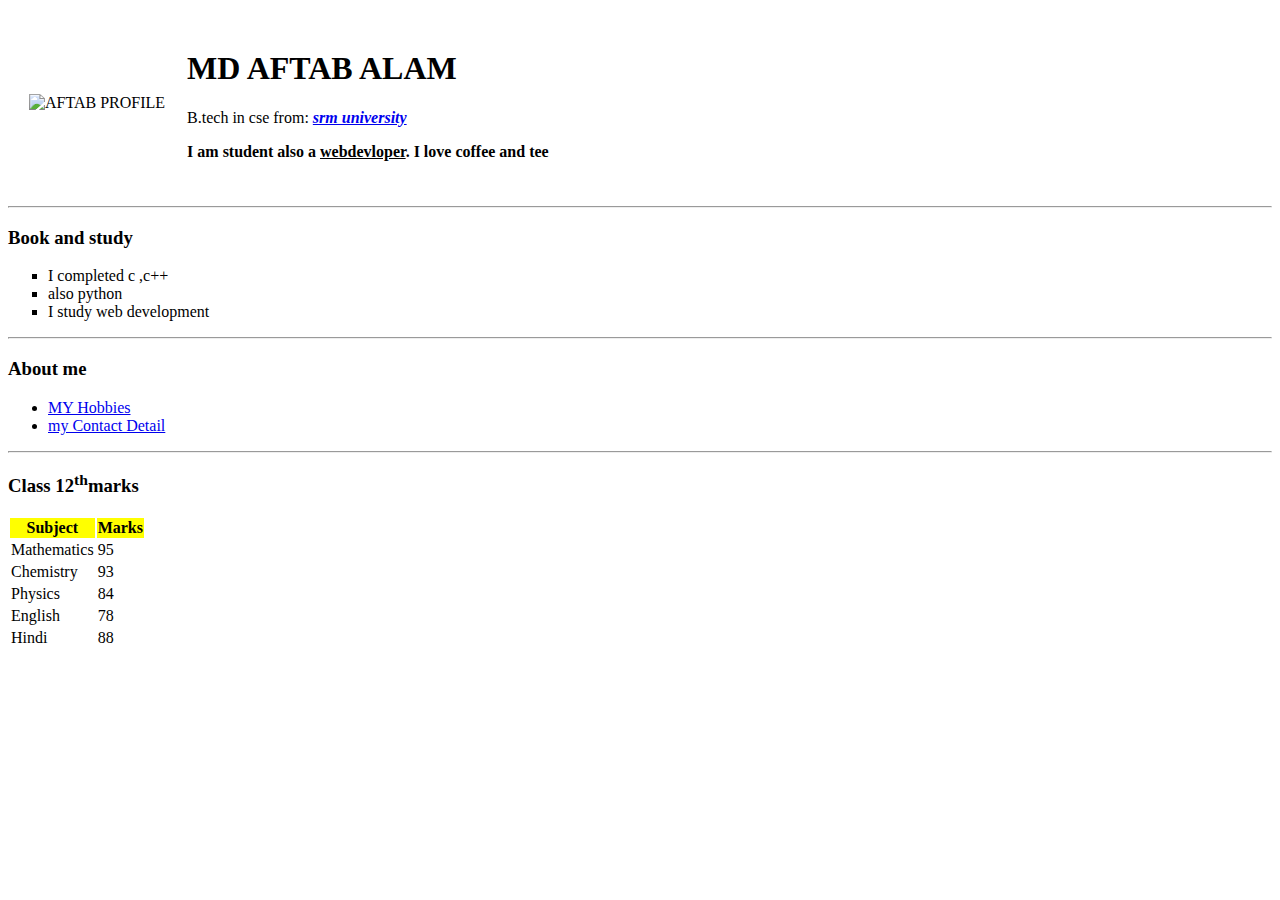
==== index.html @ d4c9aeb2 "Update index.html" ====
<!DOCTYPE html>
<html lang="en">
<head>
    <meta charset="UTF-8">
    <title>alam website</title>
    <link rel="stylesheet" href="css/style.css">
</head>
<body>
  <table cellspacing="20">
    <tr>
      <td><img class="profile" src="IMG.jpeg" alt="AFTAB PROFILE" width="150" height="150"></td>
      <td><h1>MD AFTAB ALAM </h1>
        <P>B.tech in cse from:<strong> <em><a href="https://srmuniversity.ac.in/">srm university</a></em><strong></P>
        <p>I am student also a <u>webdevloper</u>. I love coffee and tee</p></td>
    </tr>

  </table>
  <hr>
  <h3>Book and study</h3>
  <ul style="list-style-type:square;">
    <li>I completed c ,c++</li>
    <li>also python</li>
    <li>I study web development</li>
  </ul>
  <hr>
  <h3>About me</h3>
  <ul>
    <li><a href="hobbies.html">MY Hobbies</a></li>
    <li><a href="contact-me.html">my Contact Detail</a></li>
  </ul>
  <hr>
  <h3>Class 12<sup>th</sup>marks</h3>
  <table>
    <thead>
      <tr style="background-color:yellow;">
        <th>Subject</th>
        <th>Marks</th>
      </tr>
    </thead>
    <tbody>
      <tr>
        <td>Mathematics</td>
        <td>95</td>
        
      </tr>
      <tr>
        <td>Chemistry</td>
        <td>93</td>
        
      </tr>
      <tr>
        <td>Physics</td>
        <td>84</td>
        
      </tr>
      <tr>
        <td>English</td>
        <td>78</td>
         
      </tr>
      <tr>
        <td>Hindi</td>
          <td>88</td>
      </tr>
    </tbody>

  </table>

</body>
</html>
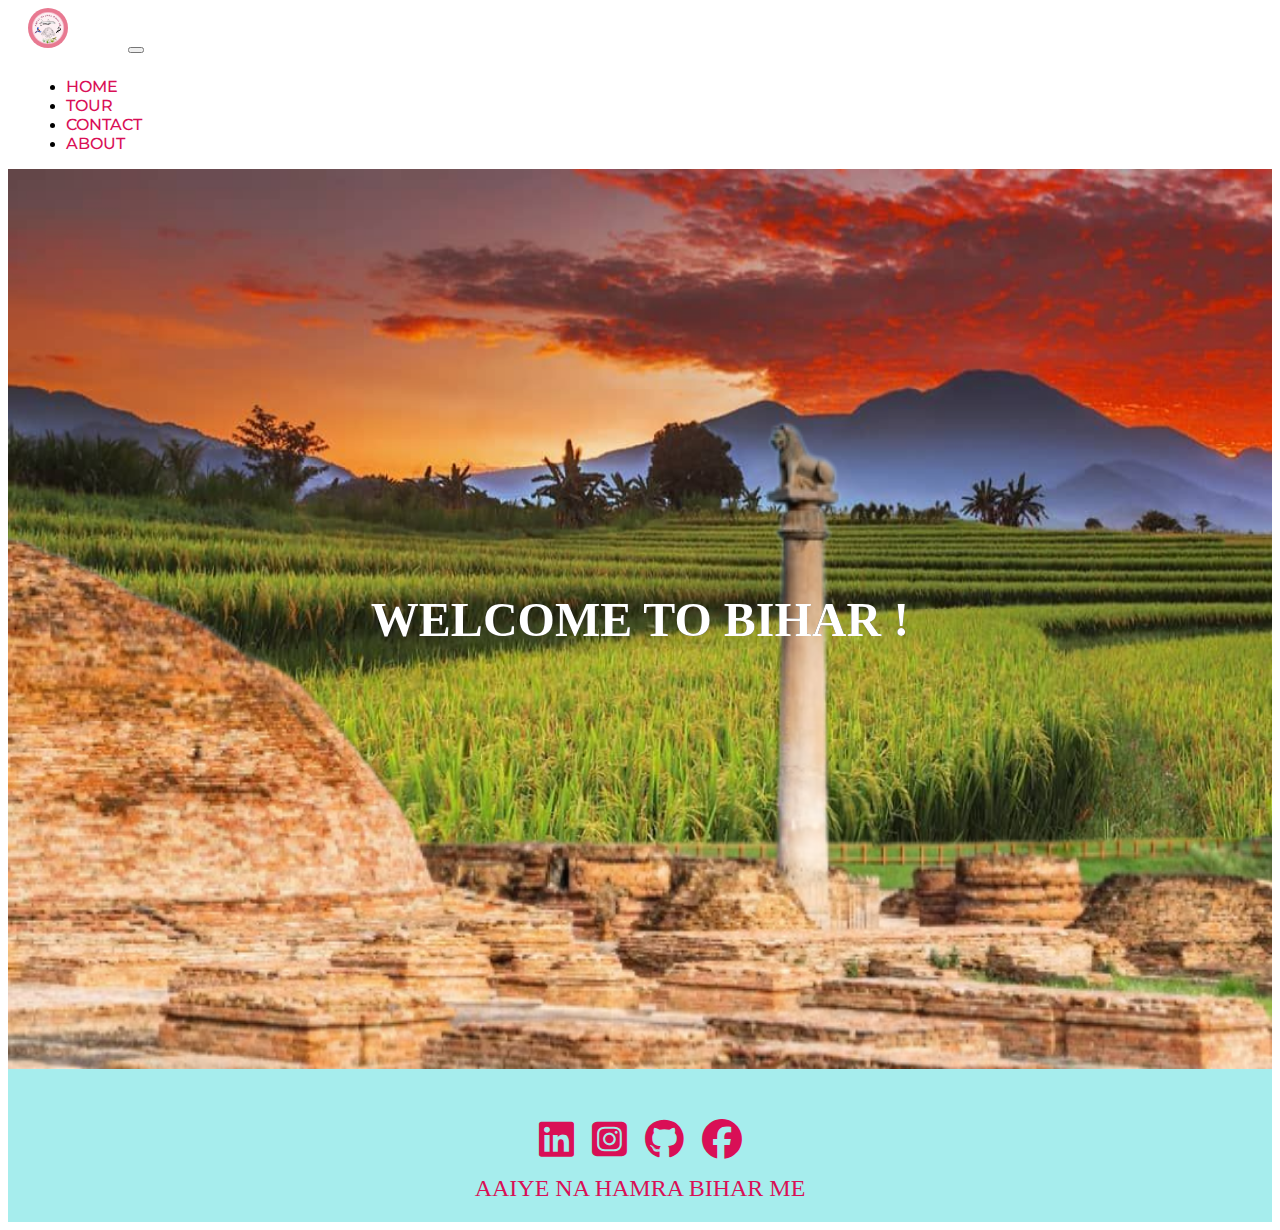
==== commit 4260a5f1: "changes" ====
--- a/index.html
+++ b/index.html
@@ -1,70 +1,220 @@
 <!DOCTYPE html>
-<html lang="en">
-<head>
-    <meta charset="UTF-8">
-    <title>alam website</title>
-    <link rel="stylesheet" href="css/style.css">
-</head>
-<body>
-  <table cellspacing="20">
-    <tr>
-      <td><img class="profile" src="IMG.jpeg" alt="AFTAB PROFILE" width="150" height="150"></td>
-      <td><h1>MD AFTAB ALAM </h1>
-        <P>B.tech in cse from:<strong> <em><a href="https://srmuniversity.ac.in/">srm university</a></em><strong></P>
-        <p>I am student also a <u>webdevloper</u>. I love coffee and tee</p></td>
-    </tr>
-
-  </table>
-  <hr>
-  <h3>Book and study</h3>
-  <ul style="list-style-type:square;">
-    <li>I completed c ,c++</li>
-    <li>also python</li>
-    <li>I study web development</li>
-  </ul>
-  <hr>
-  <h3>About me</h3>
-  <ul>
-    <li><a href="hobbies.html">MY Hobbies</a></li>
-    <li><a href="contact-me.html">my Contact Detail</a></li>
-  </ul>
-  <hr>
-  <h3>Class 12<sup>th</sup>marks</h3>
-  <table>
-    <thead>
-      <tr style="background-color:yellow;">
-        <th>Subject</th>
-        <th>Marks</th>
-      </tr>
-    </thead>
-    <tbody>
-      <tr>
-        <td>Mathematics</td>
-        <td>95</td>
-        
-      </tr>
-      <tr>
-        <td>Chemistry</td>
-        <td>93</td>
-        
-      </tr>
-      <tr>
-        <td>Physics</td>
-        <td>84</td>
-        
-      </tr>
-      <tr>
-        <td>English</td>
-        <td>78</td>
-         
-      </tr>
-      <tr>
-        <td>Hindi</td>
-          <td>88</td>
-      </tr>
-    </tbody>
-
-  </table>
-
-</body>
+<html>
+  <head>
+    <meta charset="utf-8" />
+    <meta http-equiv="X-UA-Compatible" content="IE=edge" />
+    <title></title>
+    <meta name="description" content="" />
+    <meta name="viewport" content="width=device-width, initial-scale=1" />
+    <link rel="stylesheet" href="css/style.css" />
+    <!--font awesome-->
+    <link rel="stylesheet" href="path/to/font-awesome/css/font-awesome.min.css">
+    <link rel="stylesheet" href="" />
+    <link
+      rel="stylesheet"
+      type="text/css"
+      href=" https://cdnjs.cloudflare.com/ajax/libs/font-awesome/6.3.0/css/all.min.css"
+    />
+    <!--google font-->
+    <link href="//db.onlinewebfonts.com/c/c144af7d488f9069913d40dee3cd1f70?family=Algerian" rel="stylesheet" type="text/css"/>
+    <link
+      href="https://fonts.googleapis.com/css2?family=Montserrat:wght@100;300;400;500;900&family=Ubuntu:wght@300;400;700&display=swap"
+      rel="stylesheet"
+    />
+    <!--bootstrap-->
+    <link
+      href="https://cdn.jsdelivr.net/npm/bootstrap@5.0.2/dist/css/bootstrap.min.css"
+      rel="stylesheet"
+      integrity="sha384-EVSTQN3/azprG1Anm3QDgpJLIm9Nao0Yz1ztcQTwFspd3yD65VohhpuuCOmLASjC"
+      crossorigin="anonymous"
+    />
+    <script
+      src="https://cdnjs.cloudflare.com/ajax/libs/bootstrap/5.3.0-alpha1/js/bootstrap.min.js"
+      integrity="sha512-eHx4nbBTkIr2i0m9SANm/cczPESd0DUEcfl84JpIuutE6oDxPhXvskMR08Wmvmfx5wUpVjlWdi82G5YLvqqJdA=="
+      crossorigin="anonymous"
+      referrerpolicy="no-referrer"
+    ></script>
+    <script
+      src="https://code.jquery.com/jquery-3.2.1.slim.min.js"
+      integrity="sha384-KJ3o2DKtIkvYIK3UENzmM7KCkRr/rE9/Qpg6aAZGJwFDMVNA/GpGFF93hXpG5KkN"
+      crossorigin="anonymous"
+    ></script>
+    <script
+      src="https://cdn.jsdelivr.net/npm/popper.js@1.12.9/dist/umd/popper.min.js"
+      integrity="sha384-ApNbgh9B+Y1QKtv3Rn7W3mgPxhU9K/ScQsAP7hUibX39j7fakFPskvXusvfa0b4Q"
+      crossorigin="anonymous"
+    ></script>
+    <script
+      src="https://cdn.jsdelivr.net/npm/bootstrap@4.0.0/dist/js/bootstrap.min.js"
+      integrity="sha384-JZR6Spejh4U02d8jOt6vLEHfe/JQGiRRSQQxSfFWpi1MquVdAyjUar5+76PVCmYl"
+      crossorigin="anonymous"
+    ></script>
+  </head>
+  <body>
+    <div class="container-fluid">
+      <nav class="navbar navbar-expand-lg navbar-light">
+        <a class="navbar-brand" href="#">
+        <img src="images/aaiye na hmra bihar me.png" alt="logo" class="logo">
+        </a>
+        <button
+          class="navbar-toggler"
+          type="button"
+          data-toggle="collapse"
+          data-target="#navbarSupportedContent"
+          aria-controls="navbarSupportedContent"
+          aria-expanded="false"
+          aria-label="Toggle navigation"
+        >
+          <span class="navbar-toggler-icon"></span>
+        </button>
+        <div class="collapse navbar-collapse" id="navbarSupportedContent">
+          <ul class="navbar-nav ms-auto">
+            <li class="nav-item active">
+              <a class="nav-link" href="#home"
+                >Home <span class="sr-only"></span
+              ></a>
+            </li>
+            <li class="nav-item">
+              <a class="nav-link" href="#testimonials">tour</a>
+            </li>
+            <li class="nav-item">
+              <a class="nav-link" href="#con">contact</a>
+            </li>
+            <li class="nav-item">
+              <a class="nav-link" href="#plan">about</a>
+            </li>
+          </ul>
+        </div>
+      </nav>
+    </div>
+    <div class="wrapper">
+      <header>
+        <img src="images/rice.jpg" id="image" alt="rajgir-image" class="bg" />
+        <img src="images/Ashoka_Pillar_Stupa2-removebg-preview.png" id="image" alt="" class="fg" />
+        <h1 class="tittle">WELCOME TO BIHAR !</h1>
+      </header>
+      <section>
+        <div id="home">
+        <h2 class="around" >Travel Around The Bihar</h2>
+        <p>Don't wait until tomorrow, discover your adventure now and feel the sensation of closeness to nature aruond you, to get the best of you just need to leave and go where you like.</p>
+        </div>
+        <div class="about-us">
+        <img src="images/darbhanga3.png" id="darbhanga" alt="darbhanga" />
+        <p class="travel">We Are The Best Travel Agent</p>
+        <h3 class="last">  Our most popular activites are Trekking, Rafting, Windsurfing and Paragliding</h3>
+        <h3 class="last">Travel around the Bihar to see the beauty of nature easily and safely with AAIYE NA HAMRA BIHAR ME. Every one is young once but not everyone has traveled the Bihar</h3>
+    </div>
+  </section>
+    <!--Top value-->
+    <div id="plan">
+      <div class="try">
+       <p class="top">Top values for you</p>
+       <h3 class="value">Try varity of benefits when using our services</h3>
+      </div>
+      <div class="row">
+        <div class="col-lg-4 plan-box">
+          <i class="fa-regular fa-pen-field"></i>
+          <h3 class="enjoy">Plan a Trip</h3>
+          <p class="plan">Discover some of the most unique and fulfilling experiences your nextdestination has to offer Providing the best.</p>
+        </div>
+        <div class="col-lg-4 plan-box"> 
+          <i class="fa-light fa-message-dollar"></i>
+          <h3 class="enjoy">Explore and Save</h3>
+          <p class="plan">Discover some of the most unique and fulfilling experiences your nextdestination has to offer Providing the best.</p>
+        </div>
+        <div class="col-lg-4 plan-box">
+          <i class="fa-regular fa-broccoli"></i>
+          <h3  class="enjoy">Enjoy Your Trip</h3>
+          <p class="plan"> Discover some of the most unique and fulfilling experiences your nextdestination has to offer Providing the best.</p>
+        </div>
+      </div>
+    </div>
+    <!--tour-->
+    <section id="testimonials">
+      <div id="testimonial-carousel" class="carousel slide" data-ride="carousel">
+        <div class="carousel-indicators">
+          <button type="button" data-bs-target="#testimonial-carousel" data-bs-slide-to="0" class="active"></button>
+          <button type="button" data-bs-target="#testimonial-carousel" data-bs-slide-to="1"></button>
+          <button type="button" data-bs-target="#testimonial-carousel" data-bs-slide-to="2"></button>
+          <button type="button" data-bs-target="#testimonial-carousel" data-bs-slide-to="3"></button>
+        </div>
+        <div class="carousel-inner">
+          <div class="carousel-item active">
+            <p class="testimonial-text">
+              The Tomb of Sher Shah Suri is in Sasaram in Rohtas district of Bihar. The construction work of this tomb was started by Sher Shah himself and completed by his son and successor Islam Shah some 3 months after the death of Sher Shah in 1545 A.D
+            </p>
+            <img
+              src="images/SHASA RAM.jpg"
+              class="testimonials-image center"
+              alt="shasaram in bihar"
+            />
+            </div>
+          <div class="carousel-item">
+            <p class="testimonial-text">
+              Nalanda University was one of the world's first residential universities, as it had dormitories for students.It is also one of the most famous universities. In its heyday it accommodated over 10,000 students and 2,000 teachers.The university was considered an architectural masterpiece, and was marked by a lofty wall and one gate.Nalanda had eight separate compounds and ten temples, along with many meditation halls and classrooms.
+            </p>
+            <img
+              class="testimonials-image center"
+              src="images/nalanda-univ.jpg"
+              alt="nalanda-university"
+            />
+            </div>
+          <div class="carousel-item">
+            <p class="testimonial-text">
+              Tutula Bhawani is located nearby Tilauthu and approximately 20 Km south west from Dehri-on-Sone.The two large mountains one from north west and another from south east at converge to create a green valley which stretches to 1 mile ,there's a spring fall in the middle and from the middle of the valley a kachuar river flows. All this creates a fascinating scene, from east this valley stretches 300 M wick wharves, from west it shrinks to only 50M from west a spring fall is created which falls from a height of 200 M.   
+            </p>
+            <img
+              class="testimonials-image center"
+              src="images/rohtash bihar.jpg"
+              alt="water fall in bihar"
+            />
+          </div>
+          <div class="carousel-item">
+            <p class="testimonial-text">
+              Gol Ghar is a round house built on the banks of River Ganga in Patna, Bihar. Originally designed as a storehouse, this structure was built in the year 1786 by Captain John Garstin.the Gol Ghar provides the visitors with panoramic views of the River Ganga.
+            </p>
+            <img
+              class="testimonials-image center"
+              src="images/patna golghar.jpg"
+              alt="patna"
+            />
+        </div>
+        <a
+          class="carousel-control-prev"
+          href="#testimonial-carousel"
+          role="button"
+          data-slide="prev"
+        >
+          <span class="carousel-control-prev-icon" aria-hidden="true"></span>
+          <span class="sr-only">Previous</span>
+        </a>
+        <a
+          class="carousel-control-next"
+          href="#testimonial-carousel"
+          role="button"
+          data-slide="next"
+        >
+          <span class="carousel-control-next-icon" aria-hidden="true"></span>
+          <span class="sr-only">next</span>
+        </a>
+      </div>
+    </section>
+    <!--contact me-->
+    <div class="contact-massage" id="con">
+      <h class="touch">Get In Touch</h2>
+      <p class="let">Let's Don't Miss The 50% Discount And Explore The Beauty of The Bihar</p>
+      <a class="btn btn-primary" href="mailto:mdaftabalam49041@email.com">Get Start</a>
+    </div>
+  </div>
+  
+  
+  <div class="bottom-container">
+    <a class="footer-link" href="https://www.linkedin.com/in/md-aftab-alam-1bba22237"><i class="fa-brands fa-linkedin icon linkedin"></i></a>
+    <a class="footer-link" href="https://www.instagram.com/aftab9631/?igshid=YzgyMTM2MGM%3D"><i class="fa-brands fa-square-instagram icon"></i></a>
+    <a class="footer-link" href="https://github.com/mdaftab41"><i class="fa-brands fa-github icon"></i></a>
+    <a class="footer-link" href="https://m.facebook.com/bookmarks/"><i class="fa-brands fa-facebook icon"></i></a><br>
+    <a href="https://www.youtube.com/watch?v=RIUqSA7kHZo" class="copyright">AAIYE NA HAMRA BIHAR ME</a>
+  </div>
+    <script src="" async defer></script>
+  </body>
 </html>
--- a/css/style.css
+++ b/css/style.css
@@ -0,0 +1,324 @@
+.logo {
+  width: 40px;
+  border-radius: 50%;
+  float: left;
+  margin: 0px 20px;
+  padding-top: 0px;
+}
+.nav-item {
+  margin: 0 18px;
+  text-transform: uppercase;
+}
+.navbar-nav {
+  text-align: left;
+}
+.navbar-brand {
+  width: auto;
+  font-family: "ubuntu";
+  font-size: 2.5rem;
+  font-weight: bold;
+  margin-left: 40px;
+  padding-top: 0px;
+}
+
+.nav-link {
+  font-size: 1rem;
+  font-family: "montserrat";
+  font-weight: 500;
+  color:#000;
+}
+
+.container-fluid {
+  padding: 0 !important;
+}
+.tittle {
+  font-family: algerian;
+  font-size: 3rem;
+  color: #fff;
+  text-shadow: 0 0 #000;
+}
+section {
+  background-color: antiquewhite;
+}
+.wrapper {
+  height: 100vh;
+  overflow-y: auto;
+  overflow-x: hidden;
+  perspective: 10px;
+}
+header {
+  position: relative;
+  display: flex;
+  justify-content: center;
+  align-items: center;
+  height: 100%;
+  transform-style: preserve-3d;
+  z-index: -1;
+}
+.bg,
+.fg {
+  position: absolute;
+  height: 100%;
+  width: 100%;
+  object-fit: center;
+}
+.bg {
+  transform: translateZ(-10px) scale(2);
+  z-index: -1;
+}
+.fg {
+  transform: translateZ(-10px) scale(1);
+  transform: translateY(10px) scale(1);
+  z-index: -1;
+}
+
+#darbhanga {
+  width: 45%;
+  height: 360px;
+  margin: 15px;
+  float: left;
+}
+.around,
+.top {
+  text-align: center;
+  color: darkgreen;
+  margin-top: 0px 10px;
+  font-size: 3rem;
+  font-family: "ubuntu";
+}
+p,
+h3 {
+  font-size: 2rem;
+  font-family: "montserrat";
+  font-weight: 300;
+  padding: 0px 50px;
+  color: black;
+}
+.travel {
+  text-align: center;
+  color: darkgreen;
+  font-size: 3rem;
+  font-family: "ubuntu";
+}
+hr {
+  border: dotted #eaf6f6 6px;
+  border-bottom: none;
+  width: 15%;
+  margin: 100px auto;
+  align-items: center;
+}
+.value {
+  font-size: 2rem;
+  font-family: "montserrat";
+  font-weight: 300;
+  padding: 0px 50px;
+  text-align: center;
+  color: black;
+}
+.plan-box {
+  display: grid;
+  border-radius: 1px black;
+}
+.enjoy,
+.touch {
+  text-align: center;
+  color: darkgreen;
+  font-size: 2rem;
+  font-family: algerian;
+}
+.plan {
+  font-size: 1rem;
+  color: #000;
+}
+/*testimonials*/
+.testimonials-image {
+  width: 50%;
+  height: 300px;
+  margin-left: 22%;
+}
+.testimonial-text {
+  font-family: "montserrat";
+  font-size: 1rem;
+  color: red;
+  margin: 7px 220px;
+}
+/*contact me*/
+.contact-massage {
+  background-color: #a6eded;
+  text-align: center;
+  color: #000;
+}
+.btn {
+  background: #11cdd4;
+  border-radius: 8px;
+  font-family: "Montserrat", sans-serif;
+  color: #fff;
+  font-size: 20px;
+  padding: 10px 20px 10px 20px;
+  text-decoration: none;
+}
+
+.btn:hover {
+  background: #30e3cb;
+  text-decoration: none;
+}
+.bottom-container {
+  background-color: #a6eded;
+  padding: 50px 0 20px;
+  text-align: center;
+}
+.copyright {
+  color: #d90f56;
+  font-size: 1.5rem;
+  padding: 20px 0px;
+}
+.footer-link {
+  margin: 7px;
+}
+.icon {
+  font-size: 40px;
+  margin-bottom: 1rem;
+}
+.icon:hover {
+  color: #ff4c68;
+}
+.touch {
+  text-align: center;
+  color: darkgreen;
+  font-size: 3rem;
+  font-family: "ubuntu";
+}
+.let {
+  margin: 0px 230px;
+}
+a:link {
+  text-decoration: none;
+  color: #d90f56;
+}
+
+a:visited {
+  text-decoration: none;
+  color: darkred;
+}
+
+a:hover {
+  text-decoration: none;
+  color: cornflowerblue;
+}
+
+a:active {
+  text-decoration: none;
+  color: blue;
+}
+@media only screen and (max-width: 719px) and (min-width: 511px) {
+  #darbhanga {
+    width: 100%;
+    height: 360px;
+    margin: 15px !important;
+    float: none;
+  }
+  .testimonial-text {
+    font-family: "montserrat";
+    font-size: 1rem;
+    color: red;
+    margin: 7px 100px;
+   }
+   .testimonials-image {
+    width: 50%;
+    height: 200px;
+    margin-left: 22%;
+  }
+  .let {
+    margin: 0px 100px;
+  }
+  .travel {
+    text-align: center;
+    color: darkgreen;
+    font-size: 2rem;
+    font-family: "ubuntu";
+  }
+
+   
+}
+@media (max-width:500px){
+  #darbhanga {
+    width: 100%;
+    height: 200px;
+    margin: 15px !important;
+    float: none;
+  }
+  .testimonial-text {
+    font-family: "montserrat";
+    font-size: 1rem;
+    color: red;
+    margin: 7px 10px;
+   }
+   .testimonials-image {
+    width: 50%;
+    height: 200px;
+    margin-left: 22%;
+  }
+  .let {
+    margin: 0px 100px;
+  }
+  .around,
+.top {
+  text-align: center;
+  color: darkgreen;
+  margin-top: 0px 10px;
+  font-size: 2rem;
+  font-family: "ubuntu";
+}
+.let {
+  font-size: 1rem;
+  margin: 0px 10px;
+}
+.tittle{
+  font-size: 1.5rem;
+}
+.enjoy,
+.touch {
+  text-align: center;
+  color: darkgreen;
+  font-size: 1rem;
+  font-family: algerian;
+}
+p,
+h3 {
+  font-size: 1rem;
+  font-family: "montserrat";
+  font-weight: 300;
+  padding: 0px 50px;
+  color: black;
+}
+.travel {
+  text-align: center;
+  color: darkgreen;
+  font-size: 1rem;
+  font-family: "ubuntu";
+}
+.last{
+  font-size: 1rem;
+}
+.logo {
+  width: 40px;
+  border-radius: 50%;
+  float: left;
+  margin: 0px 20px;
+  padding-top: 0px;
+}
+.copyright {
+  color: #d90f56;
+  font-size: 1rem;
+  padding: 20px 0px;
+}
+.navbar-brand {
+  width: auto;
+  font-family: "ubuntu";
+  font-size: 1rem;
+  margin-left: 0px;
+  font-weight: bold;
+  padding-top: 0px;
+}
+}
+
